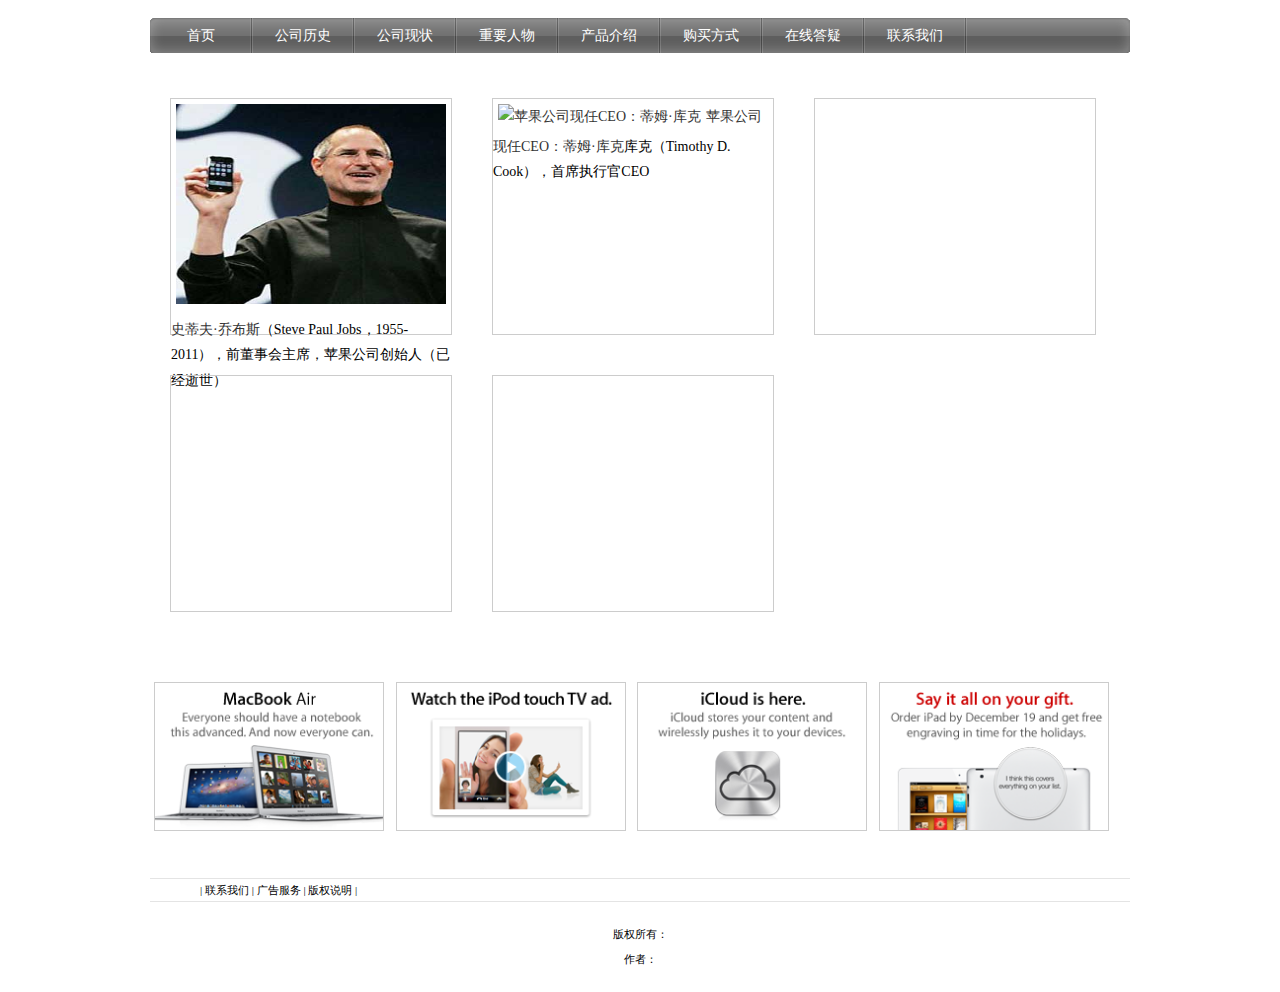
==== charactor.html @ 9ac24c2c "添加代码" ====
<!DOCTYPE html PUBLIC "-//W3C//DTD XHTML 1.0 Transitional//EN" "http://www.w3.org/TR/xhtml1/DTD/xhtml1-transitional.dtd">
<html xmlns="http://www.w3.org/1999/xhtml">
<head>
<meta http-equiv="Content-Type" content="text/html; charset=gb2312" />
<title>��Ҫ����</title>
<link href="css/style.css" rel="stylesheet" type="text/css" />
<script language="JavaScript">
<!--
function mmLoadMenus() {
  if (window.mm_menu_1214120805_0) return;
                window.mm_menu_1214120805_0_1 = new Menu("Ӳ��",100,30,"",14,"#FFFFFF","#FFFFFF","#666666","#333333","center","middle",3,0,0,-5,7,true,false,true,0,false,false);
    mm_menu_1214120805_0_1.addMenuItem("�ֻ�","location='mobile.html'");
    mm_menu_1214120805_0_1.addMenuItem("������","location='player.html'");
    mm_menu_1214120805_0_1.addMenuItem("����","location='pc.html'");
     mm_menu_1214120805_0_1.hideOnMouseOut=true;
     mm_menu_1214120805_0_1.bgColor='#555555';
     mm_menu_1214120805_0_1.menuBorder=1;
     mm_menu_1214120805_0_1.menuLiteBgColor='#FFFFFF';
     mm_menu_1214120805_0_1.menuBorderBgColor='#777777';
    window.mm_menu_1214120805_0_2 = new Menu("����",100,30,"",14,"#FFFFFF","#FFFFFF","#666666","#333333","center","middle",3,0,0,-5,7,true,false,true,0,false,false);
    mm_menu_1214120805_0_2.addMenuItem("iwork","location='iwork.html'");
    mm_menu_1214120805_0_2.addMenuItem("itunes","location='itune.htnl'");
    mm_menu_1214120805_0_2.addMenuItem("Mac&nbsp;OS","location='macos.html'");
     mm_menu_1214120805_0_2.hideOnMouseOut=true;
     mm_menu_1214120805_0_2.bgColor='#555555';
     mm_menu_1214120805_0_2.menuBorder=1;
     mm_menu_1214120805_0_2.menuLiteBgColor='#FFFFFF';
     mm_menu_1214120805_0_2.menuBorderBgColor='#777777';
  window.mm_menu_1214120805_0 = new Menu("root",100,30,"",14,"#FFFFFF","#FFFFFF","#666666","#333333","center","middle",3,0,0,-5,7,true,false,true,0,false,false);
  mm_menu_1214120805_0.addMenuItem(mm_menu_1214120805_0_1,"location='#'");
  mm_menu_1214120805_0.addMenuItem(mm_menu_1214120805_0_2,"location='#'");
   mm_menu_1214120805_0.hideOnMouseOut=true;
   mm_menu_1214120805_0.childMenuIcon="arrows.gif";
   mm_menu_1214120805_0.bgColor='#555555';
   mm_menu_1214120805_0.menuBorder=1;
   mm_menu_1214120805_0.menuLiteBgColor='#FFFFFF';
   mm_menu_1214120805_0.menuBorderBgColor='#777777';

    window.mm_menu_1214121454_0_1 = new Menu("������",100,30,"",14,"#FFFFFF","#FFFFFF","#666666","#333333","center","middle",3,0,0,-5,7,true,false,true,0,false,false);
    mm_menu_1214121454_0_1.addMenuItem("���̷ֲ�","location='shops.html'");
     mm_menu_1214121454_0_1.hideOnMouseOut=true;
     mm_menu_1214121454_0_1.bgColor='#555555';
     mm_menu_1214121454_0_1.menuBorder=1;
     mm_menu_1214121454_0_1.menuLiteBgColor='#FFFFFF';
     mm_menu_1214121454_0_1.menuBorderBgColor='#777777';
  window.mm_menu_1214121454_0 = new Menu("root",100,30,"",14,"#FFFFFF","#FFFFFF","#666666","#333333","center","middle",3,0,0,-5,7,true,false,true,0,false,false);
  mm_menu_1214121454_0.addMenuItem(mm_menu_1214121454_0_1,"location='#'");
  mm_menu_1214121454_0.addMenuItem("��������","location='online.html'");
   mm_menu_1214121454_0.hideOnMouseOut=true;
   mm_menu_1214121454_0.childMenuIcon="arrows.gif";
   mm_menu_1214121454_0.bgColor='#555555';
   mm_menu_1214121454_0.menuBorder=1;
   mm_menu_1214121454_0.menuLiteBgColor='#FFFFFF';
   mm_menu_1214121454_0.menuBorderBgColor='#777777';

mm_menu_1214121454_0.writeMenus();
} // mmLoadMenus()
//-->
</script>
<script language="JavaScript" src="mm_menu.js"></script>
</head>

<body>
<script language="JavaScript1.2">mmLoadMenus();</script>
<div id="main">
  <div id="nav">
    <ul>
      <li class="li1"><a href="index.html">��ҳ</a></li>
      <li><a href="history.html">��˾��ʷ</a></li>
      <li><a href="now.html">��˾��״</a></li>
      <li><a href="charactor.html">��Ҫ����</a></li>
      <li><a href="#" name="link2" id="link1" onmouseover="MM_showMenu(window.mm_menu_1214120805_0,0,35,null,'link2')" onmouseout="MM_startTimeout();">��Ʒ����</a></li>
      <li><a href="#" name="link3" id="link3" onmouseover="MM_showMenu(window.mm_menu_1214121454_0,0,35,null,'link3')" onmouseout="MM_startTimeout();">����ʽ</a></li>
      <li><a href="question.html">���ߴ���</a></li>
      <li><a href="contact.html">��ϵ����</a></li>
    </ul>
  </div>
	<div id="content">
	  <ul class="renwu">
	  	<li><img src="images/renwu.jpg" /><a target="_blank" href="http://baike.so.com/doc/4591967.html">ʷ�ٷ��ǲ�˹</a>��Steve Paul Jobs��1955-2011����ǰ���»���ϯ��ƻ����˾��ʼ�ˣ��Ѿ�������</li>
		<li><a href="http://i5.qhimg.com/t01508590b54edc2d2d.jpg" data-type="gallery" data-index="15"><img id="img_6755715" title="ƻ����˾����CEO����ķ�����" alt="ƻ����˾����CEO����ķ�����" data-img="mod_img" src="http://i5.qhimg.com/dr/200__/t01508590b54edc2d2d.jpg" />ƻ����˾����CEO����ķ�����</a>��ˣ�Timothy D. Cook������ϯִ�й�CEO</li>
		<li></li>
		<li></li>
		<li></li>
	  </ul>
  </div>
	<div id="index_box">
		<img src="images/box1.png" />
		<img src="images/box2.png" />
		<img src="images/box3.png" />
		<img src="images/box4.png" />
	</div>
	<div id="footer">
		<h4>| ��ϵ���� | ������ | ��Ȩ˵�� |</h4>
		<p>��Ȩ���У�<br />���ߣ�</p>
	</div>

</div>
---- css/style.css ----
/* CSS Document */

*{ margin:0px; padding:0px;}
a{ text-decoration:none; color:#333333;}
body{ font-size:14px; line-height:180%;}


#main{ width:980px; margin:0 auto;}
#nav{ background:url(../images/nav.png) center center no-repeat; height:35px; margin-top:18px;}
#nav ul{ list-style-type:none;}
#nav ul li{ width:102px; height:35px; text-align:center; line-height:35px; float:left;}
#nav ul li a{ display:block; width:102px; height:35px; color:#FFFFFF;}
#nav ul li a:hover{ background:url(../images/li2.png) center center no-repeat; color:#FFFFFF;}
#nav ul .li1 a:hover{background:url(../images/li1.png) center center no-repeat; color:#FFFFFF;}
#nav ul .li3 a:hover{background:url(../images/li3.png) right center no-repeat; color:#FFFFFF;}

#content{ height:600px; margin-top:25px;}
#content .intro{ width:330px; height:400px; float:right; margin-top:80px;}
#content .intro p{ line-height:180%; text-indent:24px;}
#index_box{ height:160px;}
#index_box img{ display:block-inline; margin:4px; border:1px solid #cccccc; width:228px;}
#footer{ height:60px; margin-top:40px;}
#footer h4{ border-top:1px solid #e4e4e4; border-bottom:1px solid #e4e4e4; font-size:11px; font-weight:200; padding-left:50px; line-height:200%;}
#footer p{ font-size:11px; text-align:center; padding:20px;}

/*about*/
#content .aboutpic{ height:215px;}
#content .aboutpic img{display:block-inline; margin:4px;; border:1px solid #cccccc; width:315px;}
/*charactor*/
#content .renwu{ list-style-type:none;}
#content .renwu li{ width:280px; height:235px; float:left; margin:20px 20px; border:1px solid #cccccc;}
#content .renwu li img{ width:270px; height:200px; border:none; padding:5px;}
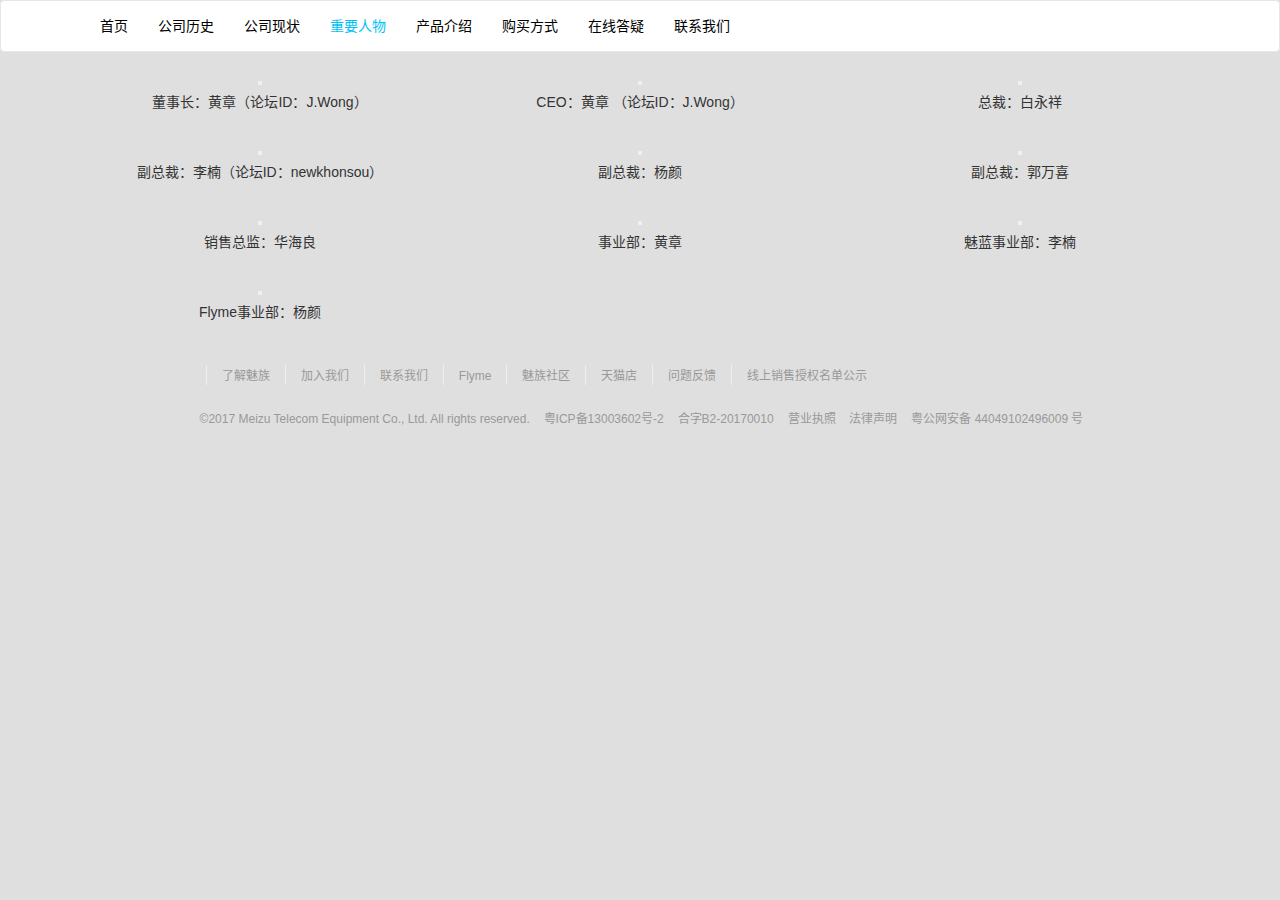
==== commit bcd640da: "重要人物页面" ====
--- a/charactor.html
+++ b/charactor.html
@@ -1,98 +1,283 @@
-<!DOCTYPE html PUBLIC "-//W3C//DTD XHTML 1.0 Transitional//EN" "http://www.w3.org/TR/xhtml1/DTD/xhtml1-transitional.dtd">
-<html xmlns="http://www.w3.org/1999/xhtml">
+<!DOCTYPE html>
+<html lang="zh-CN">
 <head>
-<meta http-equiv="Content-Type" content="text/html; charset=gb2312" />
-<title>��Ҫ����</title>
-<link href="css/style.css" rel="stylesheet" type="text/css" />
-<script language="JavaScript">
-<!--
-function mmLoadMenus() {
-  if (window.mm_menu_1214120805_0) return;
-                window.mm_menu_1214120805_0_1 = new Menu("Ӳ��",100,30,"",14,"#FFFFFF","#FFFFFF","#666666","#333333","center","middle",3,0,0,-5,7,true,false,true,0,false,false);
-    mm_menu_1214120805_0_1.addMenuItem("�ֻ�","location='mobile.html'");
-    mm_menu_1214120805_0_1.addMenuItem("������","location='player.html'");
-    mm_menu_1214120805_0_1.addMenuItem("����","location='pc.html'");
-     mm_menu_1214120805_0_1.hideOnMouseOut=true;
-     mm_menu_1214120805_0_1.bgColor='#555555';
-     mm_menu_1214120805_0_1.menuBorder=1;
-     mm_menu_1214120805_0_1.menuLiteBgColor='#FFFFFF';
-     mm_menu_1214120805_0_1.menuBorderBgColor='#777777';
-    window.mm_menu_1214120805_0_2 = new Menu("����",100,30,"",14,"#FFFFFF","#FFFFFF","#666666","#333333","center","middle",3,0,0,-5,7,true,false,true,0,false,false);
-    mm_menu_1214120805_0_2.addMenuItem("iwork","location='iwork.html'");
-    mm_menu_1214120805_0_2.addMenuItem("itunes","location='itune.htnl'");
-    mm_menu_1214120805_0_2.addMenuItem("Mac&nbsp;OS","location='macos.html'");
-     mm_menu_1214120805_0_2.hideOnMouseOut=true;
-     mm_menu_1214120805_0_2.bgColor='#555555';
-     mm_menu_1214120805_0_2.menuBorder=1;
-     mm_menu_1214120805_0_2.menuLiteBgColor='#FFFFFF';
-     mm_menu_1214120805_0_2.menuBorderBgColor='#777777';
-  window.mm_menu_1214120805_0 = new Menu("root",100,30,"",14,"#FFFFFF","#FFFFFF","#666666","#333333","center","middle",3,0,0,-5,7,true,false,true,0,false,false);
-  mm_menu_1214120805_0.addMenuItem(mm_menu_1214120805_0_1,"location='#'");
-  mm_menu_1214120805_0.addMenuItem(mm_menu_1214120805_0_2,"location='#'");
-   mm_menu_1214120805_0.hideOnMouseOut=true;
-   mm_menu_1214120805_0.childMenuIcon="arrows.gif";
-   mm_menu_1214120805_0.bgColor='#555555';
-   mm_menu_1214120805_0.menuBorder=1;
-   mm_menu_1214120805_0.menuLiteBgColor='#FFFFFF';
-   mm_menu_1214120805_0.menuBorderBgColor='#777777';
-
-    window.mm_menu_1214121454_0_1 = new Menu("������",100,30,"",14,"#FFFFFF","#FFFFFF","#666666","#333333","center","middle",3,0,0,-5,7,true,false,true,0,false,false);
-    mm_menu_1214121454_0_1.addMenuItem("���̷ֲ�","location='shops.html'");
-     mm_menu_1214121454_0_1.hideOnMouseOut=true;
-     mm_menu_1214121454_0_1.bgColor='#555555';
-     mm_menu_1214121454_0_1.menuBorder=1;
-     mm_menu_1214121454_0_1.menuLiteBgColor='#FFFFFF';
-     mm_menu_1214121454_0_1.menuBorderBgColor='#777777';
-  window.mm_menu_1214121454_0 = new Menu("root",100,30,"",14,"#FFFFFF","#FFFFFF","#666666","#333333","center","middle",3,0,0,-5,7,true,false,true,0,false,false);
-  mm_menu_1214121454_0.addMenuItem(mm_menu_1214121454_0_1,"location='#'");
-  mm_menu_1214121454_0.addMenuItem("��������","location='online.html'");
-   mm_menu_1214121454_0.hideOnMouseOut=true;
-   mm_menu_1214121454_0.childMenuIcon="arrows.gif";
-   mm_menu_1214121454_0.bgColor='#555555';
-   mm_menu_1214121454_0.menuBorder=1;
-   mm_menu_1214121454_0.menuLiteBgColor='#FFFFFF';
-   mm_menu_1214121454_0.menuBorderBgColor='#777777';
-
-mm_menu_1214121454_0.writeMenus();
-} // mmLoadMenus()
-//-->
+	<meta charset="utf-8">
+	<meta http-equiv="X-UA-Compatible" content="IE=edge">
+	<meta name="viewport" content="width=device-width, initial-scale=1">
+	<title>公司历史</title>
+	<!-- Bootstrap -->
+	<link href="lib/bootstrap/bootstrap.css" rel="stylesheet">
+
+	<!-- HTML5 shim and Respond.js for IE8 support of HTML5 elements and media queries -->
+	<!-- WARNING: Respond.js doesn't work if you view the page via file:// -->
+	<!--[if lt IE 9]>
+	<script src="https://cdn.bootcss.com/html5shiv/3.7.3/html5shiv.min.js"></script>
+	<script src="https://cdn.bootcss.com/respond.js/1.4.2/respond.min.js"></script>
+	<![endif]-->
+</head>
+
+<style>
+	.dropdown-menu {
+		left: 5px;
+	}
+
+	body .navbar-default {
+		background-color: #fff;
+	}
+
+	body .navbar-default .navbar-nav > .active > a, .navbar-default .navbar-nav > .active > a:hover, .navbar-default .navbar-nav > .active > a:focus {
+		color: #00c3f5;
+		background: #fff;
+	}
+
+	.dropdown-menu > li > a:hover, .dropdown-menu > li > a:focus {
+		color: #00c3f5;
+		text-decoration: none;
+		background-color: #fff;
+	}
+
+	.navbar-default .navbar-nav > li > a {
+		color: #000;
+	}
+
+	th:nth-child(1), td:nth-child(1) {
+		text-align: right;
+	}
+
+	.table > thead > tr > th, .table > tbody > tr > th, .table > tfoot > tr > th, .table > thead > tr > td, .table > tbody > tr > td, .table > tfoot > tr > td {
+		border: none;
+	}
+
+	.boot {
+		text-align: center;
+	}
+
+	.boot img {
+		width: 65%;
+		border-radius: 15%;
+	}
+
+	.foot li a {
+		color: #999;
+		font-size: 12px;
+		padding: 0 15px;
+	}
+
+	.foot li {
+		float: left;
+		border-left: 1px solid #efefef;
+	}
+
+	.foots div a {
+		color: #999;
+		font-size: 12px;
+		padding: 0 5px;
+	}
+
+	.foots div {
+		float: left;
+	}
+
+	li {
+		list-style: none;
+	}
+
+	.cont > div {
+		text-align: center;
+		transition: transform .4s ease;
+	}
+
+	.cont > div img {
+		transition: transform .4s ease;
+		border-radius: 46%;
+	}
+
+	.cont > div a {
+		color: #000
+	}
+
+	.cont > div img:hover {
+		transform: translateY(-10px);
+	}
+
+	body {
+		background: #dfdfdf;
+	}
+
+	.indrouce div {
+		text-align: center;
+	}
+	.indrouce p {
+		padding-bottom: 20px;
+	}
+	.indrouce img {
+		border: 2px solid #f0f0f0;
+		width: 50%;
+		transition: transform .4s ease;
+	}
+	.indrouce img:hover {
+		transform:rotate(360deg);
+	}
+</style>
+<body>
+
+<nav class="navbar navbar-default">
+	<div class="container">
+		<div class="collapse navbar-collapse">
+			<ul class="nav navbar-nav">
+				<li class=""><a href="index.html">首页</a></li>
+				<li><a href="history.html">公司历史</a></li>
+				<li><a href="now.html">公司现状</a></li>
+				<li><a href="charactor.html">重要人物</a></li>
+				<li class="dropdown">
+					<a href="#" class="dropdown-toggle" data-toggle="dropdown" role="button" aria-haspopup="true"
+					   aria-expanded="false">产品介绍</a>
+					<ul class="dropdown-menu">
+						<li><a href="#">硬件</a></li>
+						<li><a href="#">软件</a></li>
+					</ul>
+				</li>
+				<li class="dropdown">
+					<a href="#" class="dropdown-toggle" data-toggle="dropdown" role="button" aria-haspopup="true"
+					   aria-expanded="false">购买方式</a>
+					<ul class="dropdown-menu">
+						<li><a href="#">经销商</a></li>
+						<li><a href="#">电子商务</a></li>
+					</ul>
+				</li>
+				<li><a href="#">在线答疑</a></li>
+				<li><a href="#">联系我们</a></li>
+			</ul>
+		</div>
+	</div>
+</nav>
+
+
+<!--<div class="container cont">
+	<div class="col-md-4">
+		<img src="images/history_img/his01.jpg">
+		<a href="#" class="row">魅族</a>
+	</div>
+	<div class="col-md-4">
+		<img src="images/history_img/his02.jpg">
+		<a href="#" class="row">魅族</a>
+	</div>
+	<div class="col-md-4">
+		<img src="images/history_img/his03.jpg">
+		<a href="#" class="row">魅族</a>
+	</div>
+</div>-->
+
+<div class="container indrouce">
+	<div class="col-md-4">
+		<img src="images/charactor01.jpg" alt="">
+		<p>董事长：黄章（论坛ID：J.Wong）</p>
+	</div>
+	<div class="col-md-4">
+		<img src="images/charactor01.jpg" alt="">
+		<p>CEO：黄章 （论坛ID：J.Wong）</p>
+	</div>
+	<div class="col-md-4">
+		<img src="images/charactor01.jpg" alt="">
+		<p>总裁：白永祥</p>
+	</div>
+	<div class="col-md-4">
+		<img src="images/charactor01.jpg" alt="">
+		<p>副总裁：李楠（论坛ID：newkhonsou）</p>
+	</div>
+	<div class="col-md-4">
+		<img src="images/charactor01.jpg" alt="">
+		<p>副总裁：杨颜</p>
+	</div>
+	<div class="col-md-4">
+		<img src="images/charactor01.jpg" alt="">
+		<p>副总裁：郭万喜</p>
+	</div>
+	<div class="col-md-4">
+		<img src="images/charactor01.jpg" alt="">
+		<p>销售总监：华海良</p>
+	</div>
+	<div class="col-md-4">
+		<img src="images/charactor01.jpg" alt="">
+		<p>事业部：黄章</p>
+	</div>
+	<div class="col-md-4">
+		<img src="images/charactor01.jpg" alt="">
+		<p>魅蓝事业部：李楠</p>
+	</div>
+	<div class="col-md-4">
+		<img src="images/charactor01.jpg" alt="">
+		<p>Flyme事业部：杨颜</p>
+	</div>
+</div>
+
+<!--<div class="container boot">
+	<div class="col-md-3"><img src="images/index_img/bg01.jpg"></div>
+	<div class="col-md-3"><img src="images/index_img/bg02.jpg"></div>
+	<div class="col-md-3"><img src="images/index_img/bg03.jpg"></div>
+	<div class="col-md-3"><img src="images/index_img/bg01.jpg"></div>
+</div>-->
+
+<div class="row foot">
+	<ul class="row" style="padding-left: 18%;padding-top: 1%">
+		<li class="">
+			<a class="layout-footer-interlock-link">了解魅族</a>
+		</li>
+		<li class="">
+			<a class="layout-footer-interlock-link">加入我们</a>
+		</li>
+		<li class="">
+			<a class="layout-footer-interlock-link">联系我们</a>
+		</li>
+		<li class="">
+			<a class="layout-footer-interlock-link">Flyme</a>
+		</li>
+		<li class="">
+			<a class="layout-footer-interlock-link">魅族社区</a>
+		</li>
+		<li class="">
+			<a class="layout-footer-interlock-link">天猫店</a>
+		</li>
+		<li class="">
+			<a class="layout-footer-interlock-link">问题反馈</a>
+		</li>
+		<li class="">
+			<a class="layout-footer-interlock-link">线上销售授权名单公示</a>
+		</li>
+	</ul>
+</div>
+<div class="row foots">
+	<div class="clearfix" style="padding-left: 16%;    padding-top: 1%;">
+		<a>©2017 Meizu Telecom Equipment Co., Ltd. All rights reserved.</a>
+		<a>粤ICP备13003602号-2</a>
+		<a>合字B2-20170010</a>
+		<a>营业执照</a>
+		<a>法律声明</a>
+		<a class="layout-footer-copyright-link">粤公网安备 44049102496009 号</a>
+	</div>
+</div>
+
+
+<script src="js/jquery.min.js"></script>
+<script src="lib/bootstrap/bootstrap.min.js"></script>
+<script>
+    $(function () {
+        $(".navbar-nav >li:eq(3)").addClass("active");
+        $(".navbar-nav >li").hover(function () {
+            $(".navbar-nav .dropdown-menu").hide();
+            $(this).siblings().removeClass("active")
+            $(this)
+                .addClass("active")
+                .find(".dropdown-menu").show();
+        }, function () {
+            $(".navbar-nav .dropdown-menu").hide();
+            $(".navbar-nav >li").siblings().removeClass("active");
+            $(".navbar-nav >li:eq(3)").addClass("active");
+        });
+        $('.carousel').carousel({
+            interval: 1000
+        })
+    })
 </script>
-<script language="JavaScript" src="mm_menu.js"></script>
-</head>
-
-<body>
-<script language="JavaScript1.2">mmLoadMenus();</script>
-<div id="main">
-  <div id="nav">
-    <ul>
-      <li class="li1"><a href="index.html">��ҳ</a></li>
-      <li><a href="history.html">��˾��ʷ</a></li>
-      <li><a href="now.html">��˾��״</a></li>
-      <li><a href="charactor.html">��Ҫ����</a></li>
-      <li><a href="#" name="link2" id="link1" onmouseover="MM_showMenu(window.mm_menu_1214120805_0,0,35,null,'link2')" onmouseout="MM_startTimeout();">��Ʒ����</a></li>
-      <li><a href="#" name="link3" id="link3" onmouseover="MM_showMenu(window.mm_menu_1214121454_0,0,35,null,'link3')" onmouseout="MM_startTimeout();">����ʽ</a></li>
-      <li><a href="question.html">���ߴ���</a></li>
-      <li><a href="contact.html">��ϵ����</a></li>
-    </ul>
-  </div>
-	<div id="content">
-	  <ul class="renwu">
-	  	<li><img src="images/renwu.jpg" /><a target="_blank" href="http://baike.so.com/doc/4591967.html">ʷ�ٷ��ǲ�˹</a>��Steve Paul Jobs��1955-2011����ǰ���»���ϯ��ƻ����˾��ʼ�ˣ��Ѿ�������</li>
-		<li><a href="http://i5.qhimg.com/t01508590b54edc2d2d.jpg" data-type="gallery" data-index="15"><img id="img_6755715" title="ƻ����˾����CEO����ķ�����" alt="ƻ����˾����CEO����ķ�����" data-img="mod_img" src="http://i5.qhimg.com/dr/200__/t01508590b54edc2d2d.jpg" />ƻ����˾����CEO����ķ�����</a>��ˣ�Timothy D. Cook������ϯִ�й�CEO</li>
-		<li></li>
-		<li></li>
-		<li></li>
-	  </ul>
-  </div>
-	<div id="index_box">
-		<img src="images/box1.png" />
-		<img src="images/box2.png" />
-		<img src="images/box3.png" />
-		<img src="images/box4.png" />
-	</div>
-	<div id="footer">
-		<h4>| ��ϵ���� | ������ | ��Ȩ˵�� |</h4>
-		<p>��Ȩ���У�<br />���ߣ�</p>
-	</div>
-
-</div>+</body>
+</html>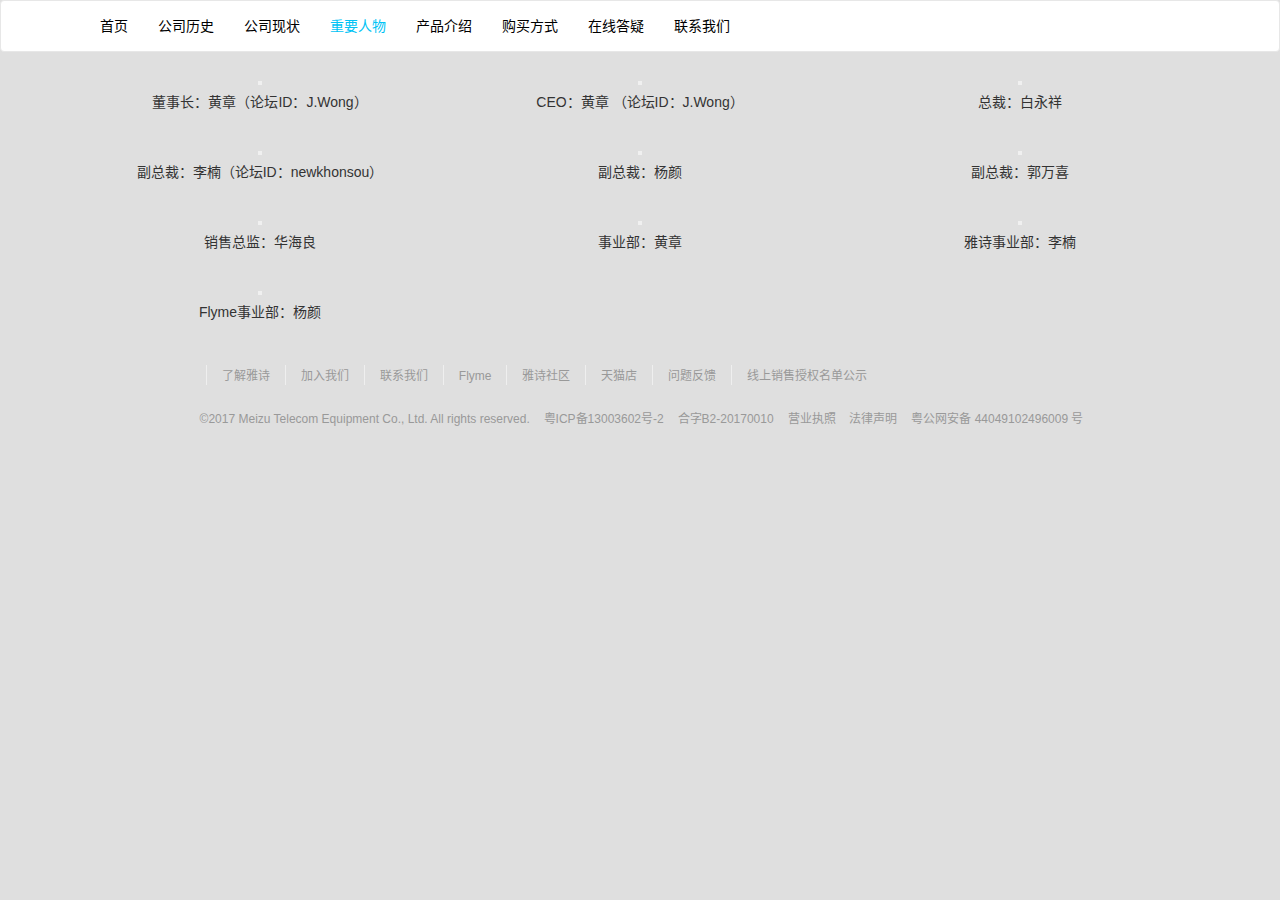
==== commit 7ab22d64: "Revert "文字图片修改"" ====
--- a/charactor.html
+++ b/charactor.html
@@ -15,7 +15,6 @@
 	<script src="https://cdn.bootcss.com/respond.js/1.4.2/respond.min.js"></script>
 	<![endif]-->
 </head>
-
 <style>
 	.dropdown-menu {
 		left: 5px;
@@ -120,7 +119,6 @@
 	}
 </style>
 <body>
-
 <nav class="navbar navbar-default">
 	<div class="container">
 		<div class="collapse navbar-collapse">
@@ -133,41 +131,24 @@
 					<a href="#" class="dropdown-toggle" data-toggle="dropdown" role="button" aria-haspopup="true"
 					   aria-expanded="false">产品介绍</a>
 					<ul class="dropdown-menu">
-						<li><a href="#">硬件</a></li>
-						<li><a href="#">软件</a></li>
+						<li><a href="player.html">硬件</a></li>
+						<li><a href="shops.html">软件</a></li>
 					</ul>
 				</li>
 				<li class="dropdown">
 					<a href="#" class="dropdown-toggle" data-toggle="dropdown" role="button" aria-haspopup="true"
 					   aria-expanded="false">购买方式</a>
 					<ul class="dropdown-menu">
-						<li><a href="#">经销商</a></li>
-						<li><a href="#">电子商务</a></li>
+						<li><a href="shops.html">经销商</a></li>
+						<li><a href="player.html">电子商务</a></li>
 					</ul>
 				</li>
-				<li><a href="#">在线答疑</a></li>
-				<li><a href="#">联系我们</a></li>
+				<li><a href="question.html">在线答疑</a></li>
+				<li><a href="contact.html">联系我们</a></li>
 			</ul>
 		</div>
 	</div>
 </nav>
-
-
-<!--<div class="container cont">
-	<div class="col-md-4">
-		<img src="images/history_img/his01.jpg">
-		<a href="#" class="row">魅族</a>
-	</div>
-	<div class="col-md-4">
-		<img src="images/history_img/his02.jpg">
-		<a href="#" class="row">魅族</a>
-	</div>
-	<div class="col-md-4">
-		<img src="images/history_img/his03.jpg">
-		<a href="#" class="row">魅族</a>
-	</div>
-</div>-->
-
 <div class="container indrouce">
 	<div class="col-md-4">
 		<img src="images/charactor01.jpg" alt="">
@@ -203,25 +184,17 @@
 	</div>
 	<div class="col-md-4">
 		<img src="images/charactor01.jpg" alt="">
-		<p>魅蓝事业部：李楠</p>
+		<p>雅诗事业部：李楠</p>
 	</div>
 	<div class="col-md-4">
 		<img src="images/charactor01.jpg" alt="">
 		<p>Flyme事业部：杨颜</p>
 	</div>
 </div>
-
-<!--<div class="container boot">
-	<div class="col-md-3"><img src="images/index_img/bg01.jpg"></div>
-	<div class="col-md-3"><img src="images/index_img/bg02.jpg"></div>
-	<div class="col-md-3"><img src="images/index_img/bg03.jpg"></div>
-	<div class="col-md-3"><img src="images/index_img/bg01.jpg"></div>
-</div>-->
-
 <div class="row foot">
 	<ul class="row" style="padding-left: 18%;padding-top: 1%">
 		<li class="">
-			<a class="layout-footer-interlock-link">了解魅族</a>
+			<a class="layout-footer-interlock-link">了解雅诗</a>
 		</li>
 		<li class="">
 			<a class="layout-footer-interlock-link">加入我们</a>
@@ -233,7 +206,7 @@
 			<a class="layout-footer-interlock-link">Flyme</a>
 		</li>
 		<li class="">
-			<a class="layout-footer-interlock-link">魅族社区</a>
+			<a class="layout-footer-interlock-link">雅诗社区</a>
 		</li>
 		<li class="">
 			<a class="layout-footer-interlock-link">天猫店</a>
@@ -256,8 +229,6 @@
 		<a class="layout-footer-copyright-link">粤公网安备 44049102496009 号</a>
 	</div>
 </div>
-
-
 <script src="js/jquery.min.js"></script>
 <script src="lib/bootstrap/bootstrap.min.js"></script>
 <script>
